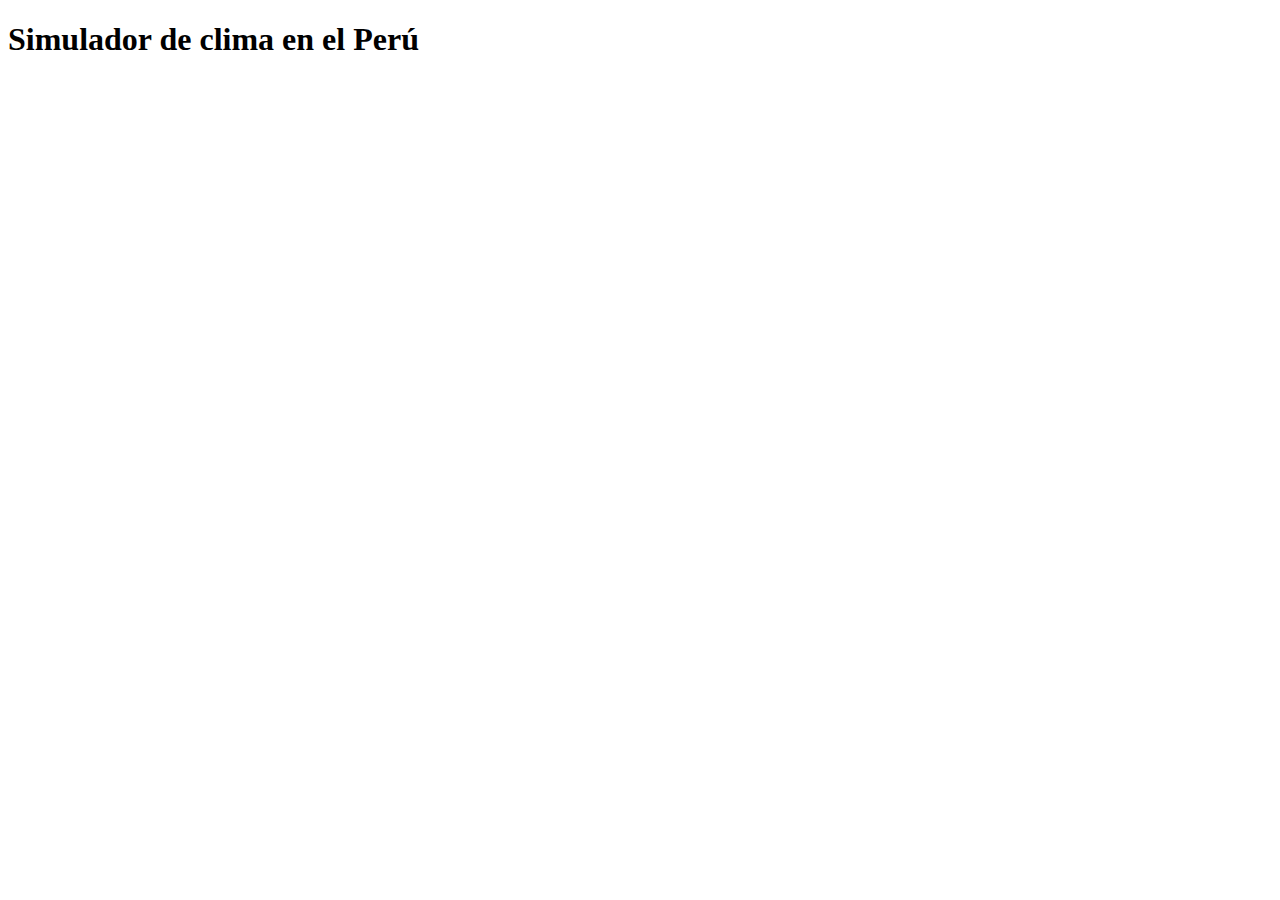
==== index.html @ 6a7b85d2 "Primer avance" ====
<!DOCTYPE html>
<html lang="en">
<head>
    <meta charset="UTF-8">
    <meta name="viewport" content="width=device-width, initial-scale=1.0">
    <title>Simulador de clima de ciudades en Perú</title>
</head>
<body>
    <h1>Simulador de clima en el Perú</h1>

    <script src="Assets/index.js"></script>
</body>
</html>
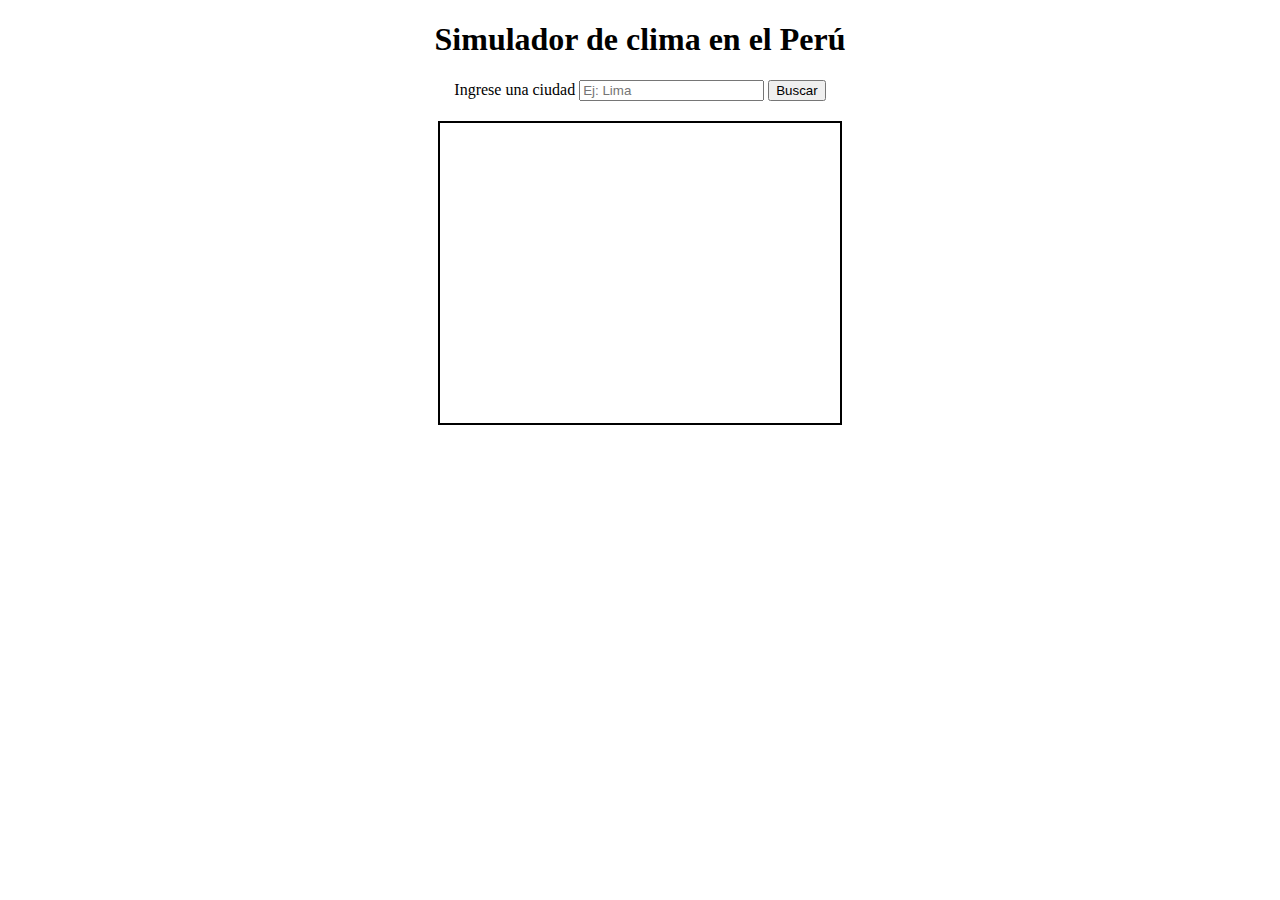
==== commit cdae0126: "v1. Segunda entrega" ====
--- a/index.html
+++ b/index.html
@@ -4,10 +4,25 @@
     <meta charset="UTF-8">
     <meta name="viewport" content="width=device-width, initial-scale=1.0">
     <title>Simulador de clima de ciudades en Perú</title>
+    <link rel="stylesheet" href="Assets/style.css">
 </head>
 <body>
     <h1>Simulador de clima en el Perú</h1>
 
+
+        <label for="ciudad">Ingrese una ciudad</label>
+        <input type="text" id="ciudad" placeholder="Ej: Lima">
+
+        <button id="buscar"> Buscar </button>
+
+    <br>
+    <div class="container" id="resultado">
+
+    </div>
+
+
+
+
     <script src="Assets/index.js"></script>
 </body>
 </html>--- a/Assets/style.css
+++ b/Assets/style.css
@@ -0,0 +1,10 @@
+body{
+    text-align:  center;
+}
+.container{
+    width: 400px;
+    height: 300px;
+    border: 2px solid black;
+    margin: 0 auto;
+    margin-top: 20px;
+} 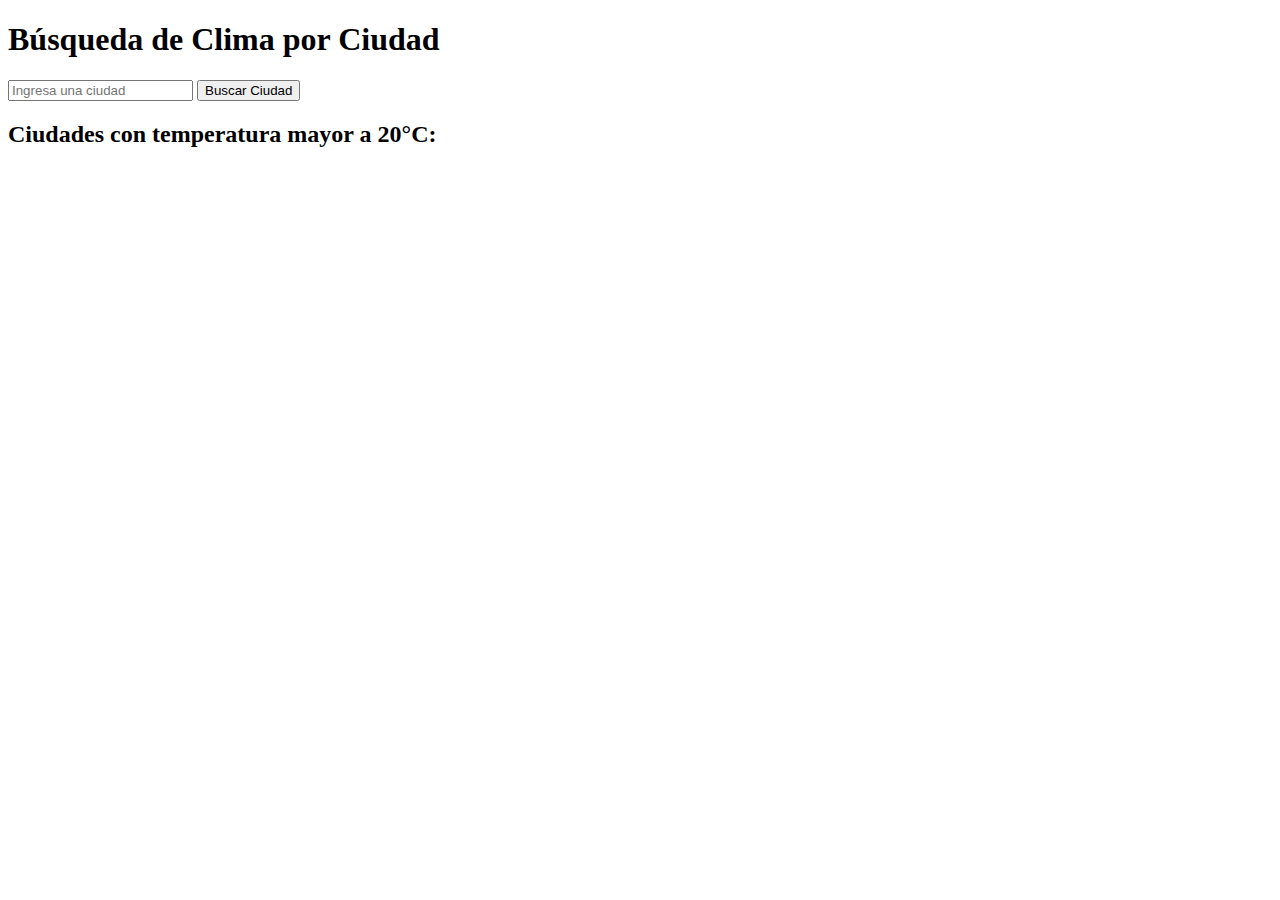
==== commit e84144a5: "v1. Tercera entrega" ====
--- a/index.html
+++ b/index.html
@@ -1,28 +1,26 @@
 <!DOCTYPE html>
-<html lang="en">
+<html lang="es">
 <head>
     <meta charset="UTF-8">
     <meta name="viewport" content="width=device-width, initial-scale=1.0">
-    <title>Simulador de clima de ciudades en Perú</title>
-    <link rel="stylesheet" href="Assets/style.css">
+    <title>Clima de Ciudades</title>
+    <link rel="stylesheet" href="style.css">
 </head>
 <body>
-    <h1>Simulador de clima en el Perú</h1>
+    <header class="header">
+        <h1>Búsqueda de Clima por Ciudad</h1>
+    </header>
+    
+    <section class="container">
+        <input type="text" id="ciudad" placeholder="Ingresa una ciudad" />
+        <button id="buscar">Buscar Ciudad</button>
+        <div id="resultado"></div>
+    </section>
+    
 
+    <h2>Ciudades con temperatura mayor a 20°C:</h2>
+    <ul id="ciudadesCalientes"></ul>
 
-        <label for="ciudad">Ingrese una ciudad</label>
-        <input type="text" id="ciudad" placeholder="Ej: Lima">
-
-        <button id="buscar"> Buscar </button>
-
-    <br>
-    <div class="container" id="resultado">
-
-    </div>
-
-
-
-
-    <script src="Assets/index.js"></script>
+    <script src="index.js"></script>
 </body>
-</html>+</html>
